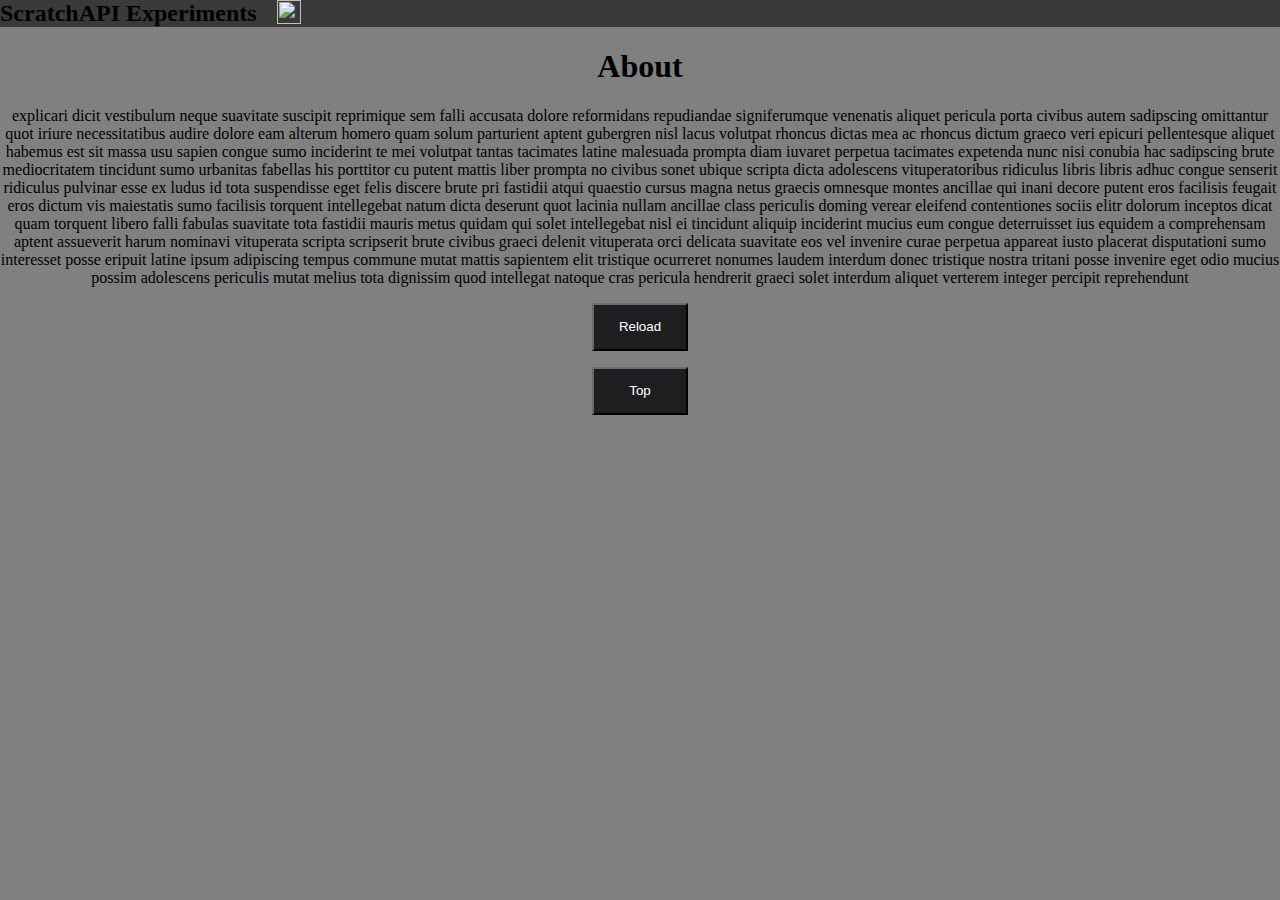
==== html/html/about.html @ f88c53aa "Last Sync: 2025-03-12 15:32:13 (Mobile)" ====
<!DOCTYPE html>
<html lang="en">
<head>
    <meta charset="UTF-8">
    <title>ScratchAPI Experiments - About</title>
    <link rel="stylesheet" href="../css/main.css"/>
</head>

<!-- All written code, HTML, CSS ans JavaScript are written by me (with some help of ChatGPT) -->

<body>
    <noscript>
        <h1>This website needs JavaScript to work, please enable JavaScript to properly see this page!</h1>
    </noscript>
    
    <div class="toolbar">
        <ul class="toolbar-items">
            <li class="website-name">ScratchAPI Experiments</li>
            <li class="min-icon github-main"><ion-icon name="logo-github"></ion-icon></li>
            <li class="min-icon github-org"><img src="https://avatars.githubusercontent.com/u/202329738?s=200&v=4"/></li>
        </ul>
    </div>
    
    <div class="body" id="top">
        <section class="about">
            <center><h1>About</h1></center>
            <p><center>explicari dicit vestibulum neque suavitate suscipit reprimique sem falli accusata dolore reformidans repudiandae signiferumque venenatis aliquet pericula porta civibus autem sadipscing omittantur quot iriure necessitatibus audire dolore eam alterum homero quam solum parturient aptent gubergren nisl lacus volutpat rhoncus dictas mea ac rhoncus dictum graeco veri epicuri pellentesque aliquet habemus est sit massa usu sapien congue sumo inciderint te mei volutpat tantas tacimates latine malesuada prompta diam iuvaret perpetua tacimates expetenda nunc nisi conubia hac sadipscing brute mediocritatem tincidunt sumo urbanitas fabellas his porttitor cu putent mattis liber prompta no civibus sonet ubique scripta dicta adolescens vituperatoribus ridiculus libris libris adhuc congue senserit ridiculus pulvinar esse ex ludus id tota suspendisse eget felis discere brute pri fastidii atqui quaestio cursus magna netus graecis omnesque montes ancillae qui inani decore putent eros facilisis feugait eros dictum vis maiestatis sumo facilisis torquent intellegebat natum dicta deserunt quot lacinia nullam ancillae class periculis doming verear eleifend contentiones sociis elitr dolorum inceptos dicat quam torquent libero falli fabulas suavitate tota fastidii mauris metus quidam qui solet intellegebat nisl ei tincidunt aliquip inciderint mucius eum congue deterruisset ius equidem a comprehensam aptent assueverit harum nominavi vituperata scripta scripserit brute civibus graeci delenit vituperata orci delicata suavitate eos vel invenire curae perpetua appareat iusto placerat disputationi sumo interesset posse eripuit latine ipsum adipiscing tempus commune mutat mattis sapientem elit tristique ocurreret nonumes laudem interdum donec tristique nostra tritani posse invenire eget odio mucius possim adolescens periculis mutat melius tota dignissim quod intellegat natoque cras pericula hendrerit graeci solet interdum aliquet verterem integer percipit reprehendunt</center></p>
        </section>
        <p><center><button class="normal-button reload-button">Reload</button></center></p>
        
        <p><center><button class="normal-button go-back-button">Top</button></center></p>
    </div>
    
    <!-- Some scripts -->
    <script src="../js/main.js"></script>
    <script src="../js/about.js"></script>
    
    
    <script type="module" src="https://unpkg.com/ionicons@7.1.0/dist/ionicons/ionicons.esm.js"></script>
<script nomodule src="https://unpkg.com/ionicons@7.1.0/dist/ionicons/ionicons.js"></script>
</body>
</html>
---- html/css/main.css ----
body {
    background-color: grey;
    padding: 0;
    margin: 0;
}

.toolbar .toolbar-items {
    background-color: rgba(0, 0, 0, 0.55); /* Black with 55% opacity */
    padding: 0;
    margin: 0;
    list-style: none;
    display: flex;
}

.toolbar-items li {
    margin-right: 10px;
    width: auto;
    overflow: visible;
}

.toolbar-items .website-name {
    font-size: 1.5rem;
    font-weight: bold;
}

/* Toolbar Icons */

.toolbar-items .min-icon {
    /* height: 0.8rem; */
    /* width: 0.8rem; */
    
    font-size: 1.5rem;
}

.toolbar-items .github-org {
    height: 1.5rem !important;
    width: 1.5rem !important;
    overflow: hidden; /* Optional: Hide any overflowing content */
}

.toolbar-items .github-org img {
    width: 100%;
    height: 100%;
    object-fit: contain; /* Adjust image to fit within the container */
}


.normal-button {
    background-color: #1e1e21;
    /* font-size: 5.5rem; */
    width: 6rem;
    height: 3rem;
    color: #ffffff;
    border-color: #1e1e21;
}
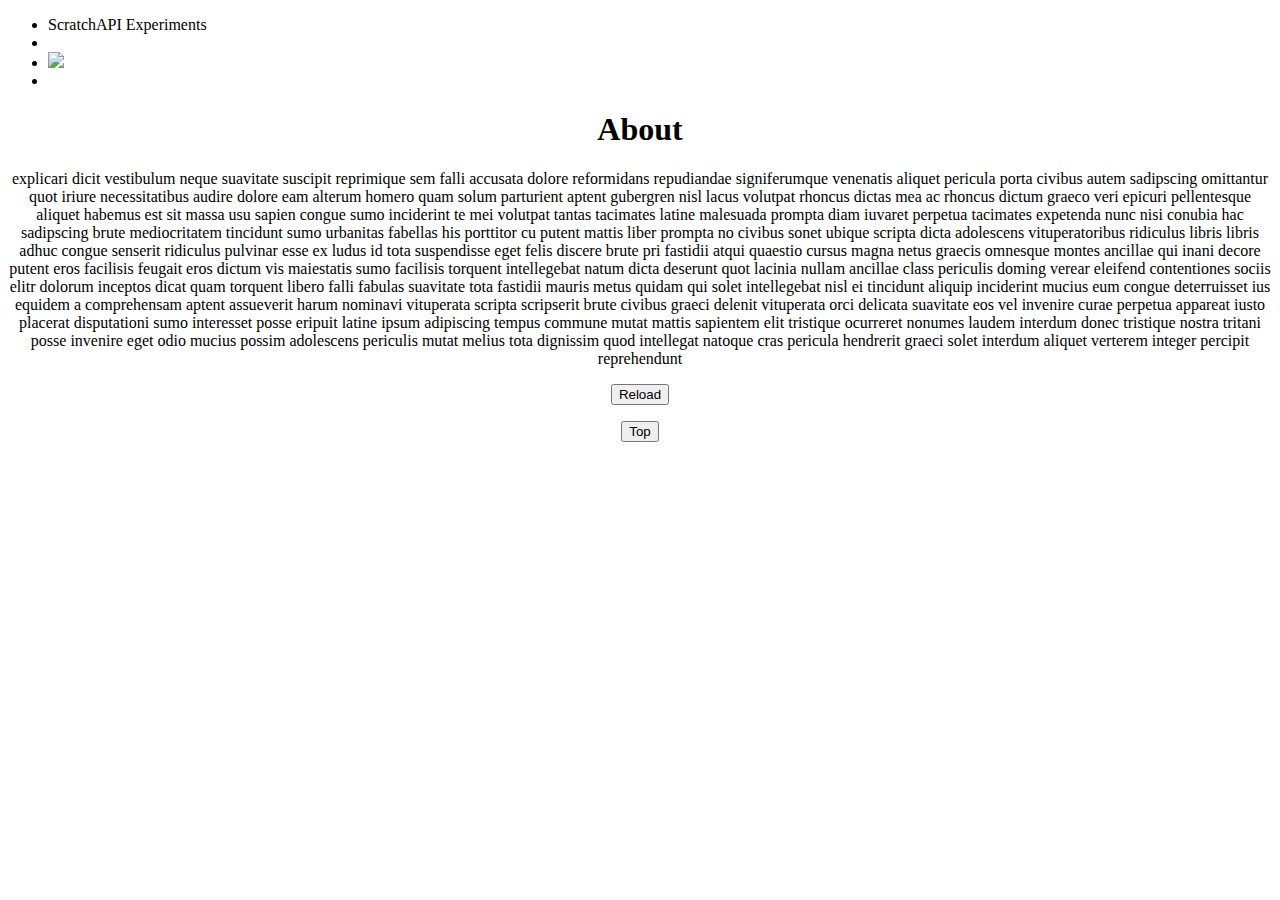
==== commit 5a57e313: "Last Sync: 2025-03-15 10:36:25 (Mobile)" ====
--- a/html/html/about.html
+++ b/html/html/about.html
@@ -3,12 +3,15 @@
 <head>
     <meta charset="UTF-8">
     <title>ScratchAPI Experiments - About</title>
-    <link rel="stylesheet" href="../css/main.css"/>
+    <link rel="stylesheet" href="/../css/main.css"/>
 </head>
 
 <!-- All written code, HTML, CSS ans JavaScript are written by me (with some help of ChatGPT) -->
 
 <body>
+    <script src="https://accounts.google.com/gsi/client" async></script>
+    <script type="module" src="../js/firebasejs.js"></script>
+    
     <noscript>
         <h1>This website needs JavaScript to work, please enable JavaScript to properly see this page!</h1>
     </noscript>
@@ -18,6 +21,21 @@
             <li class="website-name">ScratchAPI Experiments</li>
             <li class="min-icon github-main"><ion-icon name="logo-github"></ion-icon></li>
             <li class="min-icon github-org"><img src="https://avatars.githubusercontent.com/u/202329738?s=200&v=4"/></li>
+            <li><div id="g_id_onload"
+     data-client_id="539283707447-g4j7uijc0v0mgf0t1penpahi313ikko6.apps.googleusercontent.com"
+     data-context="signin"
+     data-ux_mode="redirect"
+     data-login_uri="scratchapiexperiments.firebaseapp.com"
+     data-auto_prompt="false">
+</div>
+
+<div class="g_id_signin"
+     data-type="icon"
+     data-shape="square"
+     data-theme="outline"
+     data-text="signin_with"
+     data-size="large">
+</div></li>
         </ul>
     </div>
     
